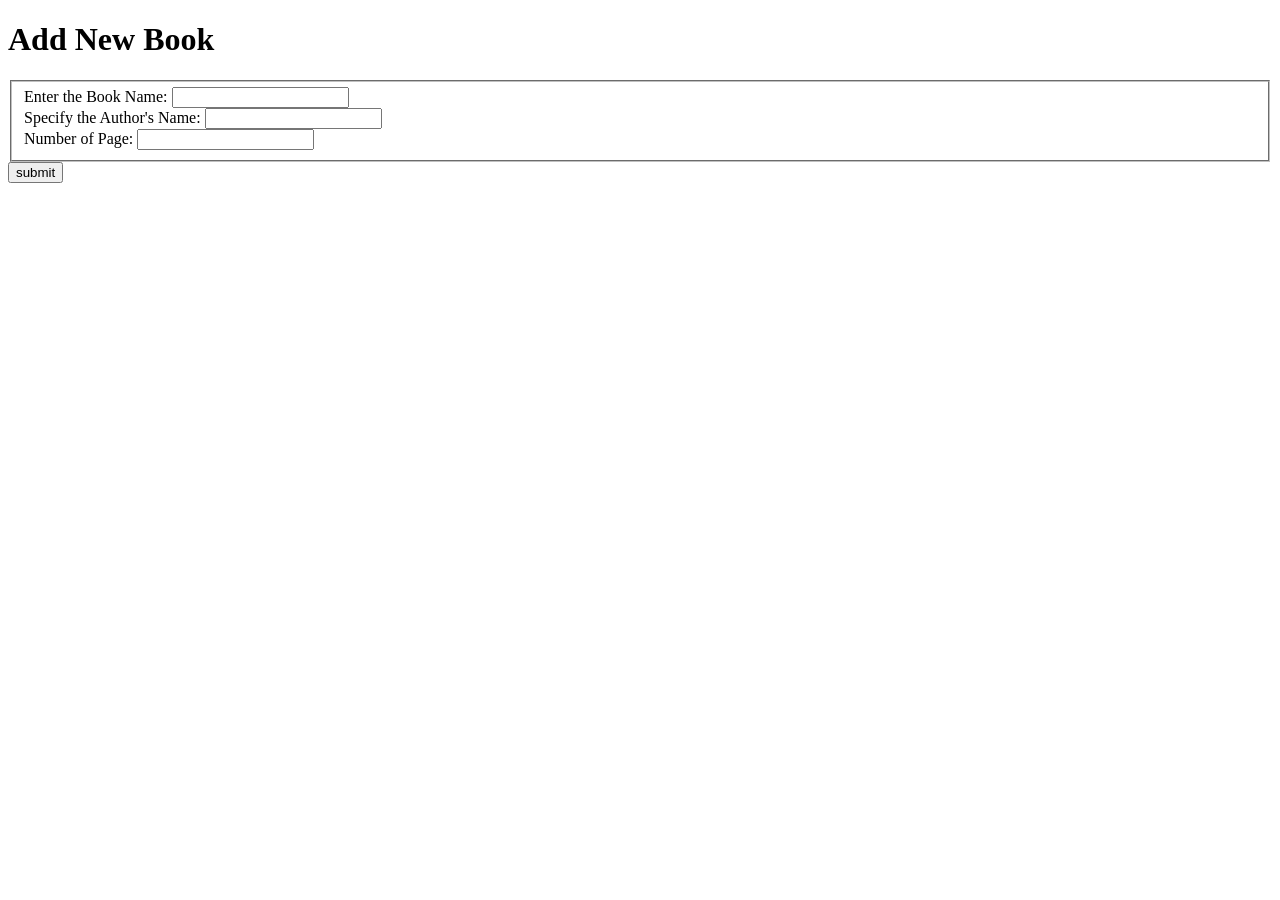
==== addBook.html @ f2e2fc23 "Day 2 initial working page" ====
<!DOCTYPE html>
<html lang="en">
<head>
    <meta charset="UTF-8">
    <meta name="viewport" content="width=device-width, initial-scale=1.0">
    <title>Add New Book</title>
</head>
<body>
    <h1>
        Add New Book
    </h1>
    <form id="book-form">
        <fieldset>
            <label for="book-name">Enter the Book Name: <input id="book-name" name="book-name" type="text"></label><br>
            <label for="book-author">Specify the Author's Name: <input id="book-author" name="book-author" type="text"></label><br>
            <label for="book-pages">Number of Page: <input id="book-pages" name="book-pages" type="text"></label><br>
        </fieldset>
        <input type="submit" value="submit">
    </form>
    <script src="Form.js"></script>    
</body>
</html>
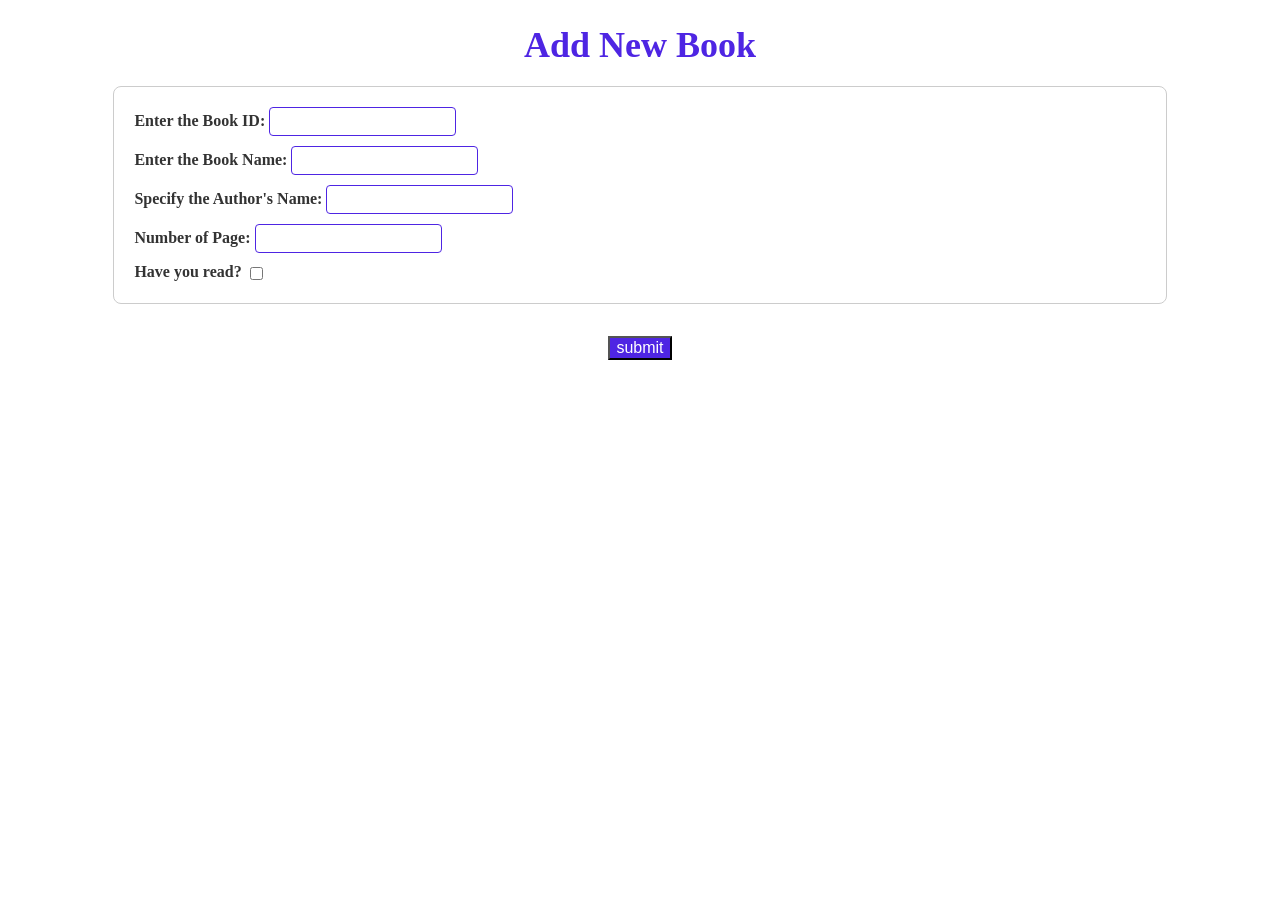
==== commit d5e1993d: "Day 3 Implement error/exception handling and add styling to pages" ====
--- a/addBook.html
+++ b/addBook.html
@@ -3,6 +3,7 @@
 <head>
     <meta charset="UTF-8">
     <meta name="viewport" content="width=device-width, initial-scale=1.0">
+    <link rel="stylesheet" href="form.css">
     <title>Add New Book</title>
 </head>
 <body>
@@ -11,11 +12,19 @@
     </h1>
     <form id="book-form">
         <fieldset>
-            <label for="book-name">Enter the Book Name: <input id="book-name" name="book-name" type="text"></label><br>
-            <label for="book-author">Specify the Author's Name: <input id="book-author" name="book-author" type="text"></label><br>
-            <label for="book-pages">Number of Page: <input id="book-pages" name="book-pages" type="text"></label><br>
+            <label for="book-id">Enter the Book ID: <input id="book-id" name="book-id" type="text"></label>
+            <br>
+            <label for="book-name">Enter the Book Name: <input id="book-name" name="book-name" type="text"></label>
+            <br>
+            <label for="book-author">Specify the Author's Name: <input id="book-author" name="book-author" type="text"></label>
+            <br>
+            <label for="book-pages">Number of Page: <input id="book-pages" name="book-pages" type="text"></label>
+            <br>
+            <label class="checkbox" for="book-read">Have you read?<input id="book-read" name="book-read" type="checkbox"></label>
+            <br>
         </fieldset>
-        <input type="submit" value="submit">
+        <div><input type="submit" value="submit"></div>
+        
     </form>
     <script src="Form.js"></script>    
 </body>
--- a/form.css
+++ b/form.css
@@ -0,0 +1,50 @@
+h1  {
+    text-align: center;
+    font-size: 36px;
+    font-weight: bold;
+    color: #4e25e3;
+    margin-bottom: 20px;
+}
+fieldset {
+    margin: 20px auto;
+    padding: 20px;
+    border: 1px solid #ccc;
+    border-radius: 8px;
+    width: 80%;
+    margin-bottom: 32px;
+}
+label {
+    margin-bottom: 10px;
+    font-weight: bold;
+    color: #333;
+}
+input[type="text"] {
+    padding: 6px 8px;  
+    border: 1px solid #4e25e3;
+    border-radius: 4px;
+    background-origin: content-box;
+    margin-bottom: 10px;
+}
+input[type="submit"] {
+    background-color: #4e25e3;
+    color: white;
+    cursor: pointer;
+    font-size: 16px;
+}
+input[type="submit"]:hover {
+    background-color: #3a1d9f;
+}
+input[type="checkbox"] {
+    width: auto;
+}
+.checkbox input[type="checkbox"] {
+    margin-left: 8px;
+    vertical-align: middle;
+}
+div {
+    text-align: center;
+    margin-top: 20px;
+}
+br {
+    padding: 10px;
+}
